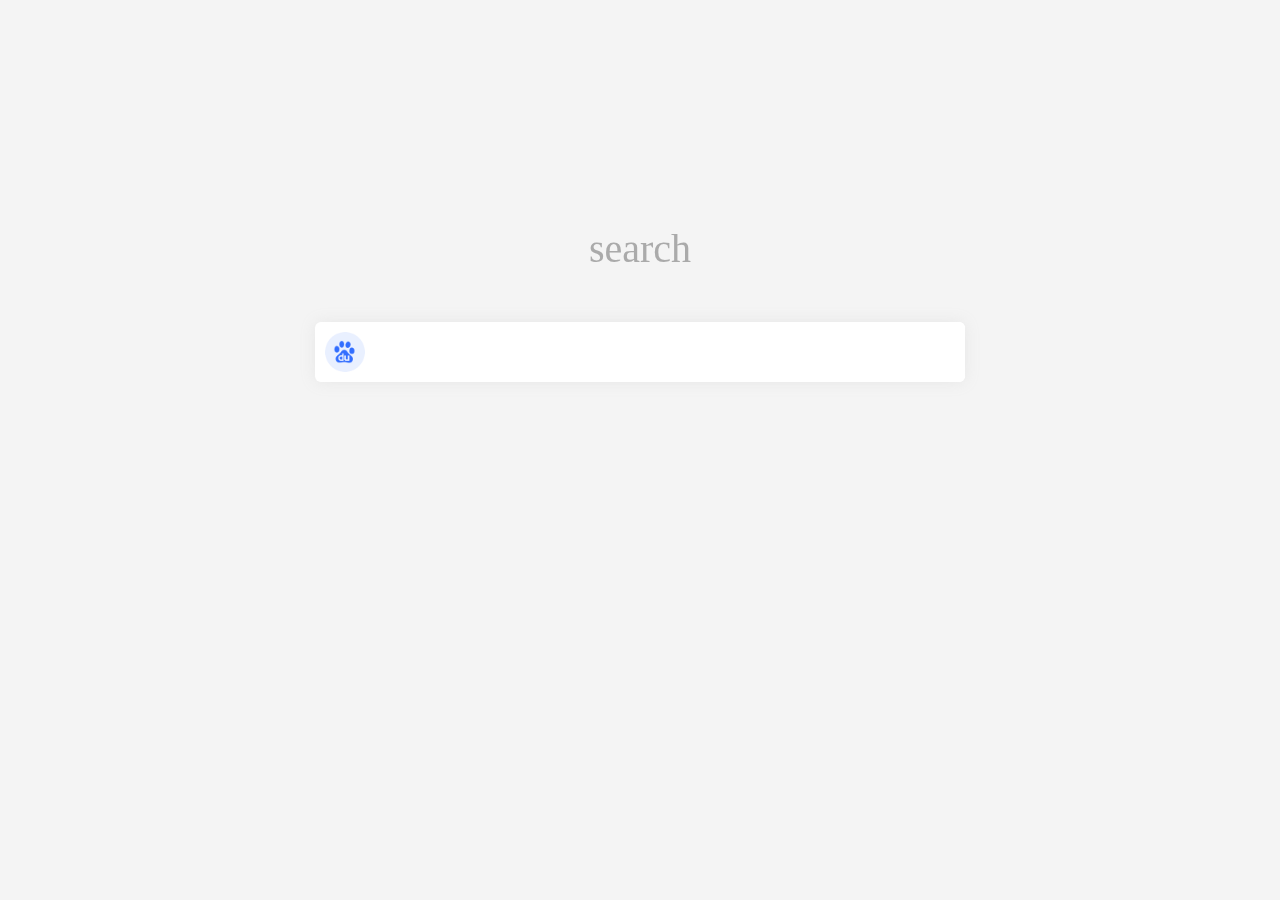
==== sousuo/index.html @ 4f93279b "1" ====
<!DOCTYPE html>
<html lang="zh">
<head>
    <meta charset="UTF-8">
    <title></title>
    <link rel="icon" href="favicon.png" type="image/x-icon" />
    <meta name="viewport" content="width=device-width, initial-scale=1.0">
    <link rel="stylesheet" type="text/css" href="style.css">
</head>
<body>
<div class="container">
    <h1>search</h1>
    <ul class="btn-group">
        <li data-logo="logo_baidu">Baidu</li>
        <li data-logo="logo_google">Google</li>
        <li data-logo="logo_bing">Bing</li>
        <li data-logo="logo_doge">Doge</li>
    </ul>
    <div class="input">
        <img src="" id="set">
        <input type="text" id="searchInput" autocomplete="off">
    </div>
</div>

<div class="footer">
    
</div>
<!--<script type="text/javascript" src="jquery.slim.min.js"></script>-->
<script type="text/javascript" src="zepto.min.js"></script>
<script type="text/javascript" src="./script.js"></script>

</body>
</html>
---- sousuo/style.css ----
*{margin: 0;padding: 0;outline: none}
body{background: #f4f4f4;}
.container{
    /*background: #ddd;*/
    position: fixed;
    top: 25%;
    left: 15%;
    width: 70%;
    height: 70%;
}
h1{
    font-weight: 100;
    color: #aaa;
    font-size: 2.5rem;
    margin-bottom: 50px;
    text-align: center;
}
.input{
    position: relative;
    width: 650px;
    height: 60px;
    margin: 0 auto;
    background-color: #fff;
    border-radius: 6px;
    box-shadow: 0 0 15px rgba(170,170,170,0.17);
    overflow: hidden;
}
/* button */
.btn-group{
    display: none;
    list-style: none;
    text-align: center;
    margin-top: 0px;
    margin-bottom: 20px;
}
.btn-group li{
    display: inline-block;margin: 0 13px;width: 90px;height: 36px;line-height: 36px;
    text-align: center;color: #666;border-radius: 6px;background-color: #eee;
}
.btn-group li:hover{cursor: pointer;}
.btn-group .this{background-color: #ddd;}
/* 设置时显示 */
.set .btn-group{display: block;}
.set .input img{transform:rotate(90deg);}
    /* input */
.input img{
    position: absolute;left: 10px;top: 10px;width: 40px;height: 40px;transition: 1s;cursor: pointer;
}
.input input{position: absolute;border:none;left: 60px;top: 0;
    line-height: 60px;height: 60px;width: calc(100% - 60px);color: #666;font-size: 20px;}
.footer{text-align: center;position: fixed;width: 100vw;bottom: 45px;font-size: 12px;color: #a0a0a0;}
.footer a{color: #666;}

@media screen and (max-width: 768px) {
    .container{width: 90%;left: 5%;}
    .input{width: 100%;height: 50px;}
    .input img{width: 30px;height: 30px;}
    .input input{height: 50px;left: 50px;width: calc(100% - 50px);}
    .btn-group:after {
        content: '\20';
        clear: both;
        display: block;
        height: 0;
    }
    .btn-group li{
        float: left;
        margin: 0;
        width: 23%;
        margin-right: 2.6666666%;
        height: 26px;
        line-height: 26px;
        font-size: 13px;
        border-radius: 3px;
    }
    .btn-group li:last-child{
        margin-right: 0;
    }
}
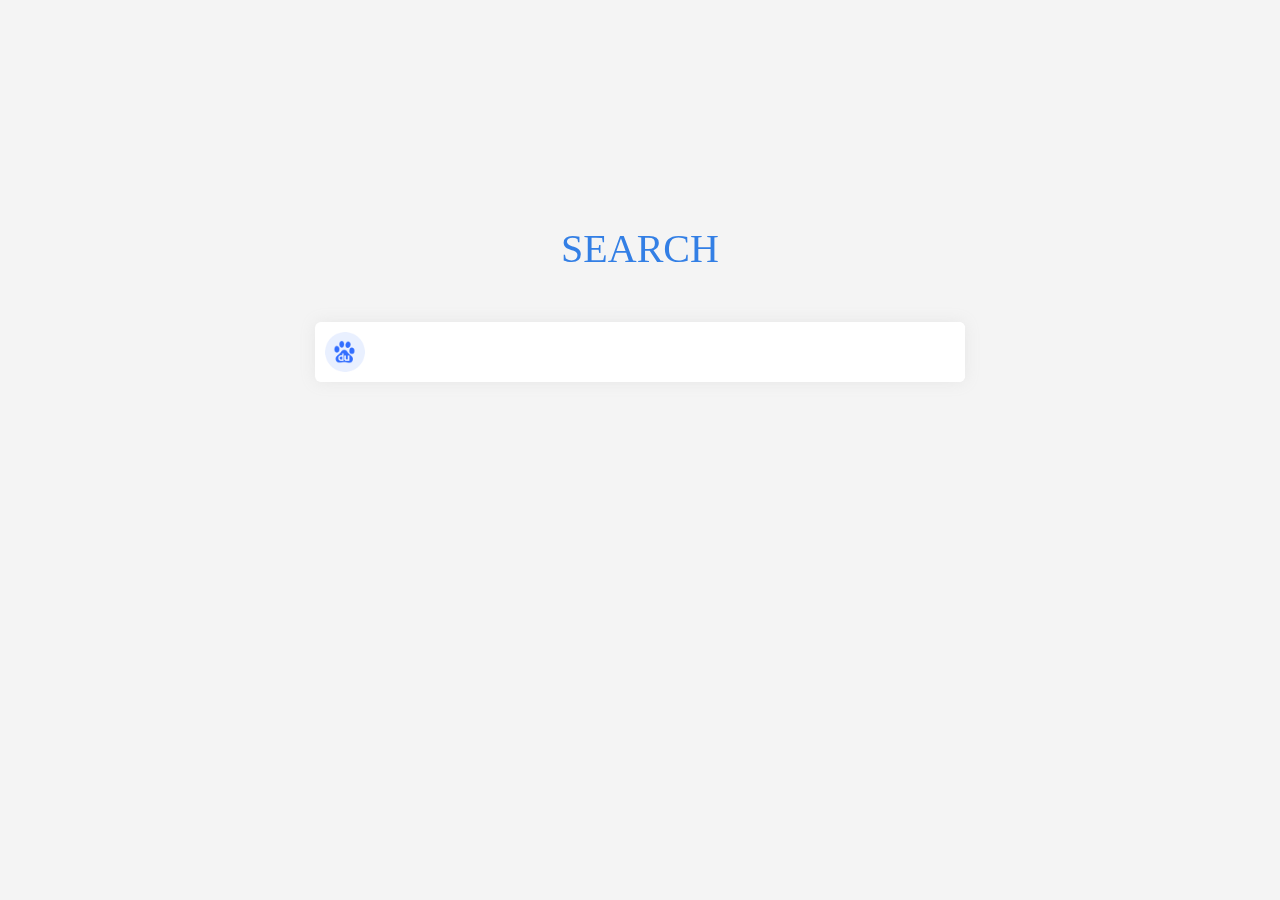
==== commit 8b9184da: "213" ====
--- a/sousuo/index.html
+++ b/sousuo/index.html
@@ -3,14 +3,14 @@
 <html lang="zh">
 <head>
     <meta charset="UTF-8">
-    <title></title>
+    <title> </title>
     <link rel="icon" href="favicon.png" type="image/x-icon" />
     <meta name="viewport" content="width=device-width, initial-scale=1.0">
     <link rel="stylesheet" type="text/css" href="style.css">
 </head>
 <body>
 <div class="container">
-    <h1>search</h1>
+    <h1><span style="color:#337FE5;">SEARCH</span></h1>
     <ul class="btn-group">
         <li data-logo="logo_baidu">Baidu</li>
         <li data-logo="logo_google">Google</li>
